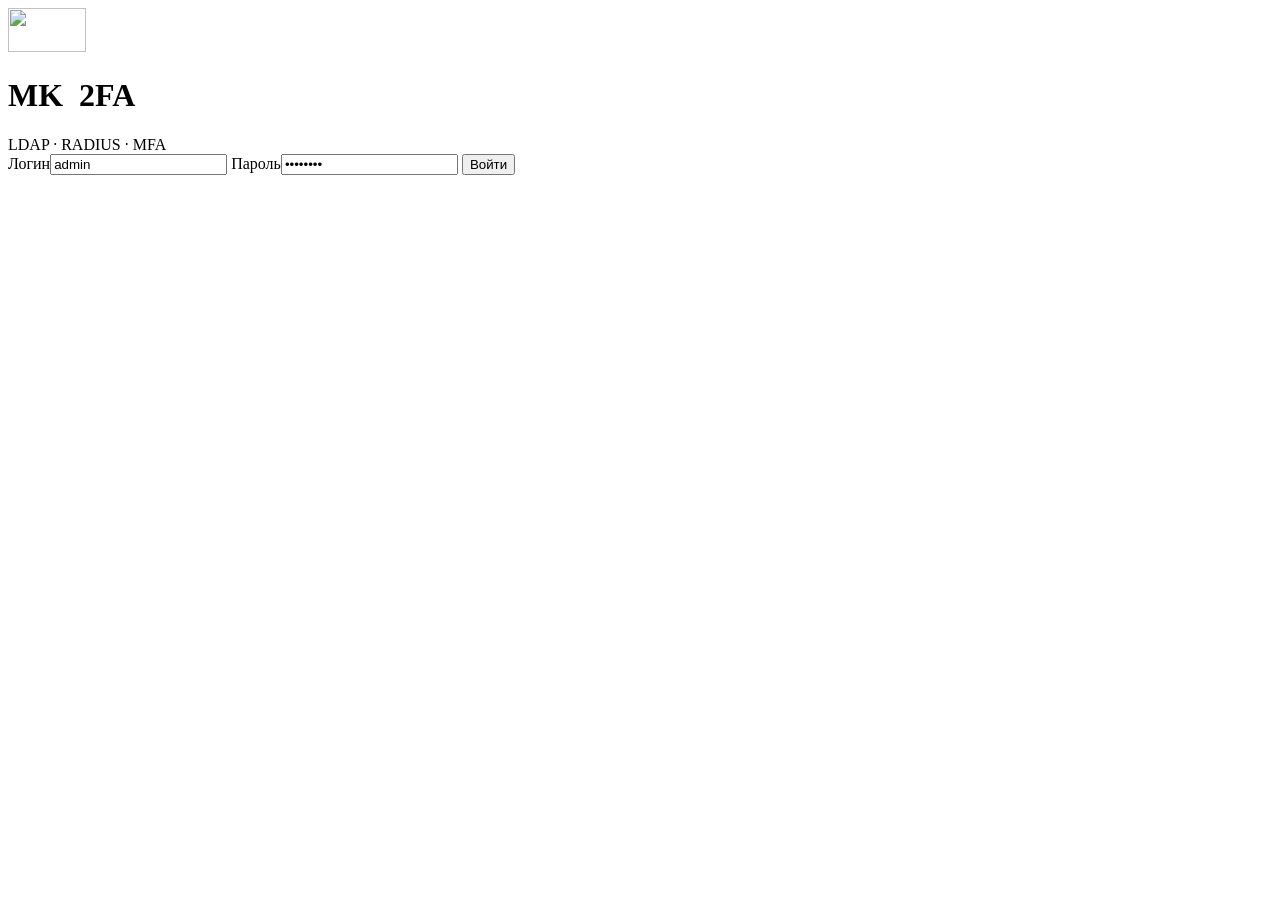
==== web/index.html @ e712c697 "feat: MK 2FA rename, F5-вкладки, крупное меню Own→MK везде; hash/sessionStorage вкладок; сайдбар 1.0" ====
<!DOCTYPE html>
<html lang="ru">
<head>
  <meta charset="UTF-8" />
  <meta name="viewport" content="width=device-width, initial-scale=1" />
  <title>MK 2FA</title>
  <script>
    /* до paint: сессия + вкладка — иначе F5 мелькает логин/чужие секции и сбрасывает на Сводку */
    (function () {
      try {
        if (!localStorage.getItem("mfa_token")) return;
        var root = document.documentElement;
        root.classList.add("session");
        var raw = (location.hash || "").replace(/^#/, "");
        if (!raw) {
          try { raw = sessionStorage.getItem("mfa_tab") || ""; } catch (e) {}
        }
        var tab = (raw.split("/")[0] || "dash").toLowerCase();
        if (!/^(dash|tokens|users|policy|audit|settings)$/.test(tab)) tab = "dash";
        root.setAttribute("data-tab", tab);
        if (tab === "settings") {
          var st = raw.split("/")[1] || "";
          try { if (!st) st = sessionStorage.getItem("mfa_settings_tab") || ""; } catch (e) {}
          if (st) root.setAttribute("data-settings-tab", st);
        }
      } catch (e) {}
    })();
  </script>
  <style>
    /* критично до style.css */
    .hidden { display: none !important; }
    html.session #login { display: none !important; }
    html.session #app.hidden { display: grid !important; }
    html.session[data-tab] .content > section { display: none !important; }
    html.session[data-tab="dash"] #dash,
    html.session[data-tab="tokens"] #tokens,
    html.session[data-tab="users"] #users,
    html.session[data-tab="policy"] #policy,
    html.session[data-tab="audit"] #audit,
    html.session[data-tab="settings"] #settings { display: block !important; }
  </style>
  <link rel="stylesheet" href="/assets/css/inter-font.css" />
  <link rel="stylesheet" href="/style.css" />
  <link rel="icon" href="/favicon.ico" sizes="any" />
  <link rel="icon" type="image/png" sizes="32x32" href="/favicon-32.png" />
  <link rel="icon" type="image/png" sizes="16x16" href="/favicon-16.png" />
  <link rel="apple-touch-icon" href="/apple-touch-icon.png" />
</head>
<body>
  <div id="login" class="login-page">
    <div class="login-box">
      <div class="logo">
        <div class="brand-mark brand-mark-lg" aria-hidden="true">
          <img src="/assets/img/logo.png" alt="" width="78" height="44" />
        </div>
        <h1 class="brand-title">MK&ensp;2FA</h1>
        <span class="tagline">LDAP · RADIUS · MFA</span>
      </div>
      <form id="login-form">
        <label>Логин<input name="username" value="admin" autocomplete="username" /></label>
        <label>Пароль<input name="password" type="password" value="changeme" autocomplete="current-password" /></label>
        <button type="submit">Войти</button>
        <p id="login-err" class="err"></p>
      </form>
    </div>
  </div>

  <div id="app" class="app-shell hidden">
    <aside class="sidebar">
      <div class="sidebar-brand">
        <div class="brand-mark" aria-hidden="true">
          <img src="/assets/img/logo.png" alt="" width="42" height="24" />
        </div>
        <div class="brand-copy">
          <h1 class="brand-title">MK&ensp;2FA</h1>
          <span class="brand-sub">Access Control</span>
        </div>
      </div>
      <nav class="sidebar-nav">
        <button type="button" data-tab="dash" class="nav-item active">Сводка</button>
        <button type="button" data-tab="tokens" class="nav-item">Токены</button>
        <button type="button" data-tab="users" class="nav-item">Пользователи</button>
        <button type="button" data-tab="policy" class="nav-item">Политика</button>
        <button type="button" data-tab="audit" class="nav-item">Аудит</button>
        <button type="button" data-tab="settings" class="nav-item">Настройки</button>
      </nav>
    </aside>

    <div class="main-area">
      <header class="topbar">
        <h1 id="page-title" class="page-title">Сводка</h1>
        <div class="user-menu" id="user-menu">
          <button type="button" id="user-menu-btn" class="user-menu-btn" aria-haspopup="true" aria-expanded="false">
            <span id="who" class="who"></span>
            <span class="user-menu-caret" aria-hidden="true">▾</span>
          </button>
          <div id="user-menu-dropdown" class="user-menu-dropdown hidden" role="menu">
            <button type="button" id="change-password-btn" class="user-menu-item" role="menuitem">Сменить пароль</button>
            <button type="button" id="logout" class="user-menu-item" role="menuitem">Выход</button>
          </div>
        </div>
      </header>
      <main class="content">
        <section id="dash">
          <div class="cards" id="stats"></div>
        </section>
        <section id="tokens" class="hidden">
          <div class="panel">
            <div class="toolbar">
              <input id="token-filter-serial" class="filter-input" placeholder="Serial" />
              <select id="token-filter-type" class="filter-select">
                <option value="">Все типы</option>
                <option value="TOTP">TOTP</option>
                <option value="EXPRESSMS">ExpressMS</option>
                <option value="TELEGRAM">Telegram</option>
              </select>
              <input id="token-filter-user" class="filter-input" placeholder="Пользователь" />
              <select id="token-filter-status" class="filter-select">
                <option value="">Все статусы</option>
                <option value="active">Active</option>
                <option value="pending">Pending</option>
                <option value="disabled">Disabled</option>
              </select>
              <button type="button" id="token-filter-btn" class="ghost btn-sm">Применить</button>
            </div>
            <table class="data-table">
              <thead>
                <tr>
                  <th>Serial</th>
                  <th>Тип</th>
                  <th>Пользователь</th>
                  <th>Статус</th>
                  <th>Выпущен</th>
                  <th>Последнее использование</th>
                  <th></th>
                </tr>
              </thead>
              <tbody id="token-rows"></tbody>
            </table>
            <p id="token-empty" class="muted hidden">Нет выпущенных токенов.</p>
          </div>
        </section>
        <section id="settings" class="hidden">
          <div class="settings-wrap">
            <nav class="settings-tabs" id="settings-tabs">
              <button type="button" data-settings-tab="ldap" class="settings-tab active">LDAP</button>
              <button type="button" data-settings-tab="radius" class="settings-tab">RADIUS</button>
              <button type="button" data-settings-tab="expressms" class="settings-tab">ExpressMS</button>
              <button type="button" data-settings-tab="smtp" class="settings-tab">SMTP</button>
              <button type="button" data-settings-tab="app" class="settings-tab">Приложение</button>
              <button type="button" data-settings-tab="telegram" class="settings-tab">Telegram</button>
              <button type="button" data-settings-tab="certificates" class="settings-tab">Сертификаты</button>
              <button type="button" data-settings-tab="access" class="settings-tab">Доступ</button>
            </nav>
            <p id="settings-flash" class="flash-msg flash-ok hidden" role="status"></p>
            <form id="settings-form" class="panel settings-stack"></form>
          </div>
        </section>
        <section id="users" class="hidden">
          <p id="users-hint" class="muted users-hint">Пользователи из AD синхронизируются <b>автоматически каждые 30 минут</b>. «Загрузить из LDAP» — принудительно сейчас. Имя — поле displayName из AD.</p>
          <div class="toolbar">
            <button type="button" id="sync-ldap-btn" class="ghost btn-sm">Загрузить из LDAP</button>
            <span id="sync-ldap-out" class="muted"></span>
          </div>
          <div class="panel table-panel">
            <div class="toolbar">
              <input id="user-filter-ad" class="filter-input" placeholder="Логин AD или имя" />
              <input id="user-filter-email" class="filter-input" placeholder="Email" />
              <select id="user-filter-method" class="filter-select">
                <option value="">Все методы</option>
                <option value="NONE">NONE</option>
                <option value="TOTP">TOTP</option>
                <option value="EXPRESSMS">ExpressMS</option>
                <option value="TELEGRAM">Telegram</option>
              </select>
              <select id="user-filter-totp" class="filter-select">
                <option value="">TOTP confirm</option>
                <option value="yes">да</option>
                <option value="no">нет</option>
              </select>
              <button type="button" id="user-filter-btn" class="ghost btn-sm">Применить</button>
            </div>
            <table class="data-table">
              <thead><tr><th>AD</th><th>Имя</th><th>Email</th><th>Активный метод</th><th>Настроенные каналы</th><th></th></tr></thead>
              <tbody id="user-rows"></tbody>
            </table>
            <p id="users-empty" class="muted hidden">Ничего не найдено.</p>
          </div>
          <div id="enroll" class="hidden panel"></div>
          <div id="issue-modal" class="hidden panel"></div>
        </section>
        <section id="policy" class="hidden">
          <div class="settings-wrap">
            <form id="policy-form" class="panel settings-stack"></form>
          </div>
        </section>
        <section id="audit" class="hidden">
          <div class="panel table-panel audit-panel">
            <table class="data-table audit-table">
              <thead><tr><th>Время</th><th>Событие</th><th>Пользователь</th><th>Подробности</th></tr></thead>
              <tbody id="audit-rows"></tbody>
            </table>
          </div>
        </section>
      </main>
    </div>
  </div>
  <div id="user-edit-overlay" class="modal-overlay hidden" role="dialog" aria-modal="true" aria-labelledby="user-edit-title">
    <div class="modal-card modal-card-wide">
      <h2 id="user-edit-title" class="modal-title">2FA пользователя</h2>
      <p id="user-edit-sub" class="modal-message muted"></p>
      <form id="user-edit-form" class="settings-stack modal-form">
        <div class="field">
          <label for="ue-method">Активный метод</label>
          <select id="ue-method" name="otp_method"></select>
          <p class="field-hint">Какой канал использовать при RADIUS-входе. Остальные настроенные каналы сохраняются.</p>
        </div>
        <p id="ue-totp-status" class="field-hint"></p>
        <div class="field">
          <label for="ue-expressms">ID в ExpressMS</label>
          <input id="ue-expressms" name="expressms_id" autocomplete="off" />
          <p class="field-hint">Можно указать пользователю на странице enroll или здесь. Пусто — канал не настроен.</p>
        </div>
        <div class="field">
          <label for="ue-telegram">Telegram chat_id</label>
          <input id="ue-telegram" name="telegram_chat_id" autocomplete="off" />
          <p class="field-hint">Можно указать пользователю на странице enroll или здесь. Пусто — канал не настроен.</p>
        </div>
        <p id="user-edit-err" class="err"></p>
        <div class="modal-actions">
          <button type="button" id="user-edit-cancel" class="ghost btn-sm">Отмена</button>
          <button type="submit" class="btn-sm">Сохранить</button>
        </div>
      </form>
    </div>
  </div>
  <div id="confirm-overlay" class="modal-overlay hidden" role="dialog" aria-modal="true" aria-labelledby="confirm-title">
    <div class="modal-card">
      <h2 id="confirm-title" class="modal-title"></h2>
      <p id="confirm-message" class="modal-message muted"></p>
      <div class="modal-actions">
        <button type="button" id="confirm-cancel" class="ghost btn-sm">Отмена</button>
        <button type="button" id="confirm-ok" class="btn-sm"></button>
      </div>
    </div>
  </div>
  <div id="pwd-overlay" class="modal-overlay hidden" role="dialog" aria-modal="true" aria-labelledby="pwd-title">
    <div class="modal-card">
      <h2 id="pwd-title" class="modal-title">Смена пароля</h2>
      <form id="pwd-form" class="settings-stack modal-form">
        <div class="field">
          <label for="pwd-current">Текущий пароль</label>
          <input id="pwd-current" name="current_password" type="password" autocomplete="current-password" required />
        </div>
        <div class="field">
          <label for="pwd-new">Новый пароль</label>
          <input id="pwd-new" name="new_password" type="password" autocomplete="new-password" minlength="8" required />
          <p class="field-hint">Минимум 8 символов.</p>
        </div>
        <p id="pwd-err" class="err"></p>
        <div class="modal-actions">
          <button type="button" id="pwd-cancel" class="ghost btn-sm">Отмена</button>
          <button type="submit" class="btn-sm">Сохранить</button>
        </div>
      </form>
    </div>
  </div>
  <script src="/app.js"></script>
</body>
</html>
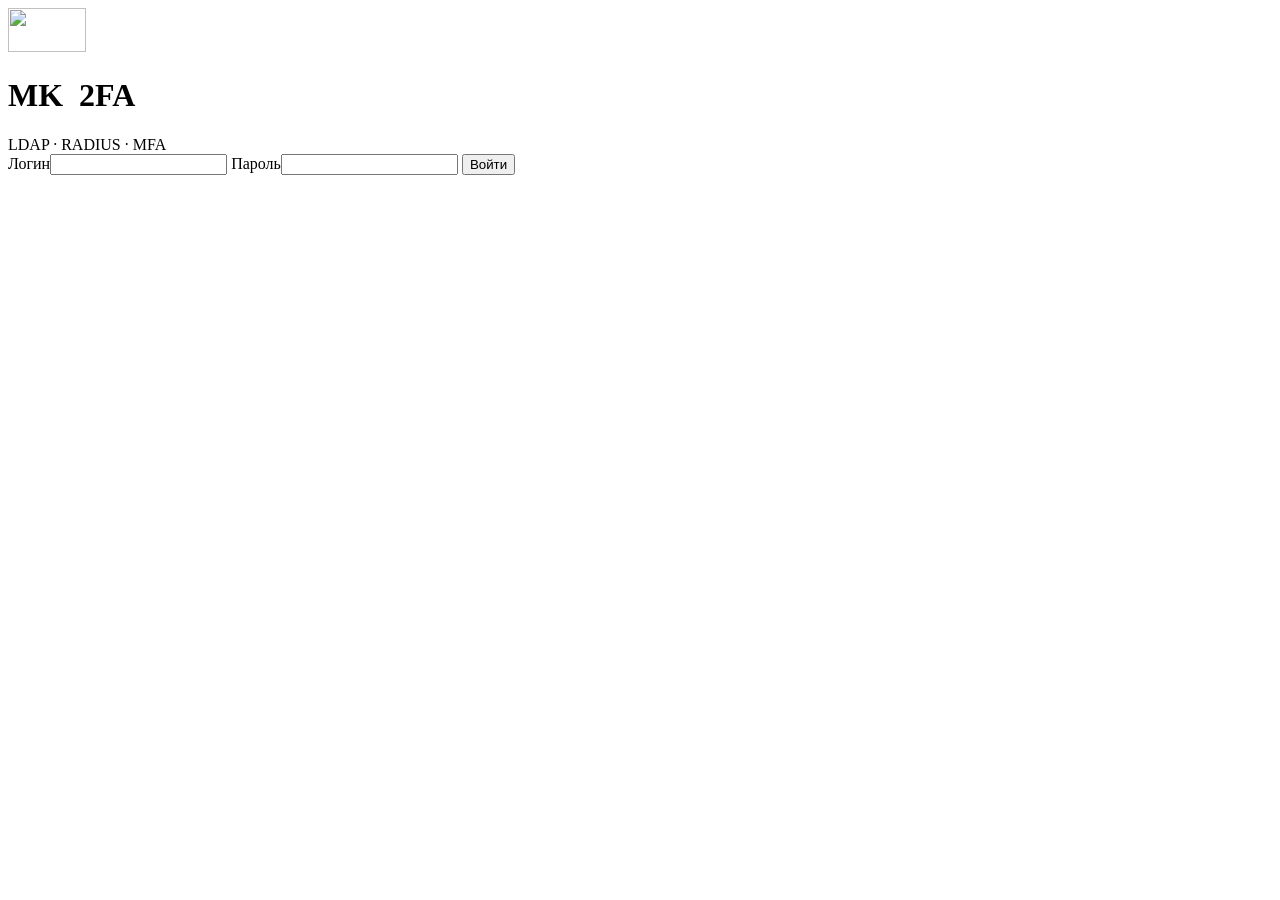
==== commit b7c0d13f: "fix: вход сразу после install — admin / admin Co-authored-by: Cursor <cursoragent@cursor.com>" ====
--- a/web/index.html
+++ b/web/index.html
@@ -57,8 +57,8 @@
         <span class="tagline">LDAP · RADIUS · MFA</span>
       </div>
       <form id="login-form">
-        <label>Логин<input name="username" value="admin" autocomplete="username" /></label>
-        <label>Пароль<input name="password" type="password" value="changeme" autocomplete="current-password" /></label>
+        <label>Логин<input name="username" autocomplete="username" /></label>
+        <label>Пароль<input name="password" type="password" autocomplete="current-password" /></label>
         <button type="submit">Войти</button>
         <p id="login-err" class="err"></p>
       </form>
